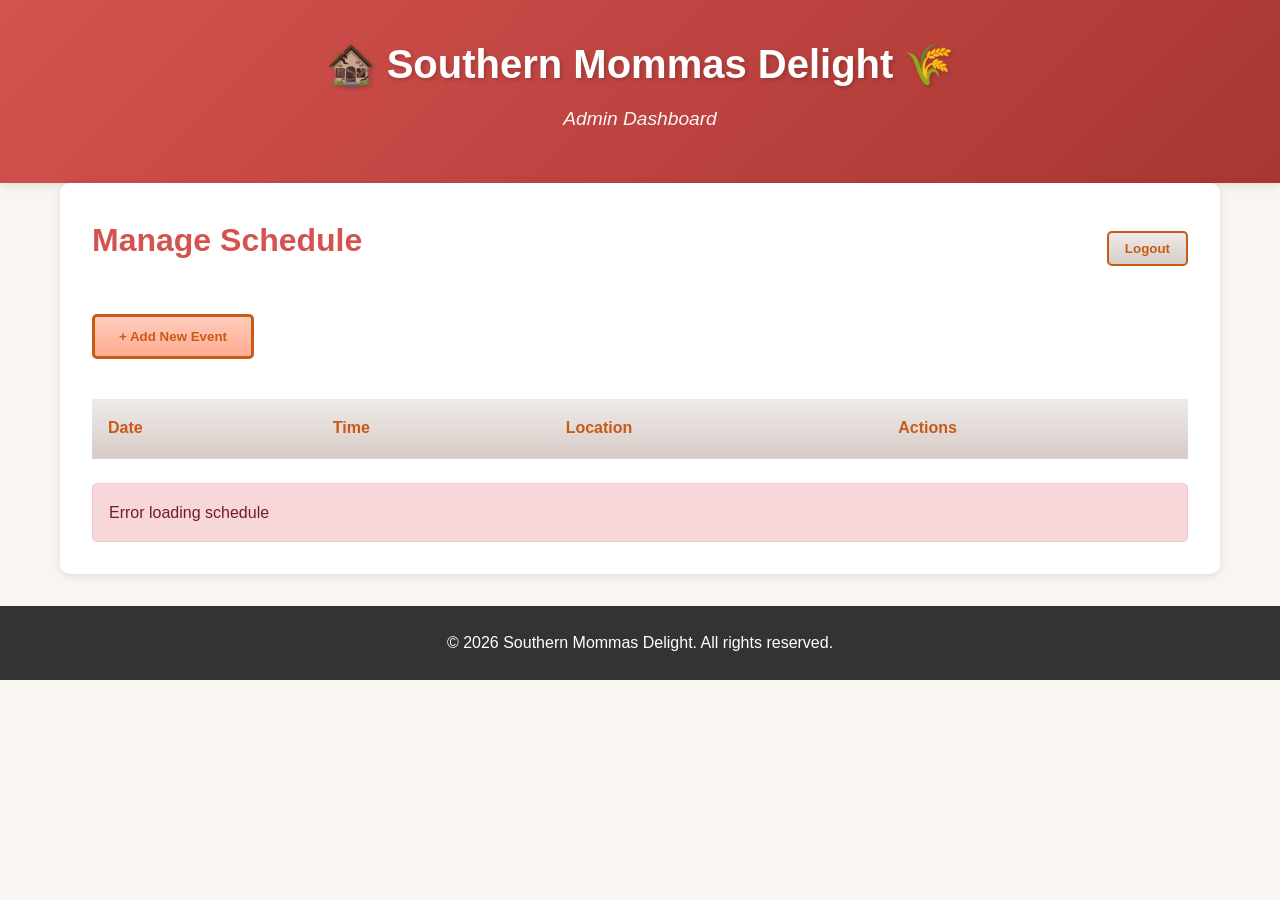
==== admin_dashboard.html @ aefad259 "fixes" ====
<!DOCTYPE html>
<html lang="en">
<head>
    <meta charset="UTF-8">
    <meta name="viewport" content="width=device-width, initial-scale=1.0">
    <title>Admin Dashboard - Southern Mommas Delight</title>
    <link rel="stylesheet" href="static/css/style.css">
    <style>
        .admin-header {
            display: flex;
            justify-content: space-between;
            align-items: center;
            margin-bottom: 2rem;
        }
        .logout-btn {
            background: linear-gradient(to bottom, #efebe9 0%, #d7ccc8 100%);
            color: #c85a17;
            padding: 0.5rem 1rem;
            border: 2px solid #c85a17;
            border-radius: 5px;
            cursor: pointer;
            font-weight: bold;
        }
        .add-event-btn {
            background: linear-gradient(to bottom, #ffccbc 0%, #ffab91 100%);
            color: #c85a17;
            padding: 0.75rem 1.5rem;
            border: 3px solid #c85a17;
            border-radius: 5px;
            cursor: pointer;
            font-weight: bold;
            margin-bottom: 1.5rem;
        }
        .schedule-table {
            width: 100%;
            border-collapse: collapse;
            margin-top: 1rem;
        }
        .schedule-table th,
        .schedule-table td {
            padding: 1rem;
            text-align: left;
            border-bottom: 2px solid #d7ccc8;
        }
        .schedule-table th {
            background: linear-gradient(to bottom, #efebe9 0%, #d7ccc8 100%);
            color: #c85a17;
            font-weight: bold;
        }
        .action-btns {
            display: flex;
            gap: 0.5rem;
        }
        .edit-btn, .delete-btn {
            padding: 0.5rem 1rem;
            border: 2px solid #c85a17;
            border-radius: 3px;
            cursor: pointer;
            font-size: 0.9rem;
        }
        .edit-btn {
            background: #ffccbc;
            color: #c85a17;
        }
        .delete-btn {
            background: #ef9a9a;
            color: #c62828;
            border-color: #c62828;
        }
        .modal {
            display: none;
            position: fixed;
            top: 0;
            left: 0;
            width: 100%;
            height: 100%;
            background: rgba(0, 0, 0, 0.6);
            z-index: 1000;
        }
        .modal-content {
            background: linear-gradient(to bottom, #fbe9e7 0%, #efebe9 100%);
            margin: 5% auto;
            padding: 2rem;
            border: 3px solid #a1887f;
            border-radius: 8px;
            width: 90%;
            max-width: 500px;
        }
        .modal-title {
            color: #c85a17;
            margin-bottom: 1.5rem;
        }
        .close-modal {
            float: right;
            font-size: 2rem;
            font-weight: bold;
            color: #c85a17;
            cursor: pointer;
        }
    </style>
</head>
<body>
    <header>
        <div class="container">
            <h1>🏚️ Southern Mommas Delight 🌾</h1>
            <p class="tagline">Admin Dashboard</p>
        </div>
    </header>

    <main class="container">
        <section class="section">
            <div class="admin-header">
                <h2>Manage Schedule</h2>
                <button class="logout-btn" onclick="logout()">Logout</button>
            </div>
            
            <button class="add-event-btn" onclick="openAddModal()">+ Add New Event</button>
            
            <div id="schedule-container">
                <table class="schedule-table">
                    <thead>
                        <tr>
                            <th>Date</th>
                            <th>Time</th>
                            <th>Location</th>
                            <th>Actions</th>
                        </tr>
                    </thead>
                    <tbody id="schedule-tbody">
                        <!-- Schedule items will be loaded here -->
                    </tbody>
                </table>
            </div>
            
            <div id="message" class="form-message"></div>
        </section>
    </main>

    <!-- Add/Edit Modal -->
    <div id="eventModal" class="modal">
        <div class="modal-content">
            <span class="close-modal" onclick="closeModal()">&times;</span>
            <h2 class="modal-title" id="modal-title">Add Event</h2>
            
            <form id="event-form">
                <input type="hidden" id="event-id">
                
                <div class="form-group">
                    <label for="event-date">Date *</label>
                    <input type="date" id="event-date" required>
                </div>
                
                <div class="form-group">
                    <label for="event-time">Time *</label>
                    <input type="time" id="event-time" required>
                </div>
                
                <div class="form-group">
                    <label for="event-location">Location *</label>
                    <input type="text" id="event-location" placeholder="e.g., Main Street Market" required>
                </div>
                
                <button type="submit" class="submit-btn">Save Event</button>
            </form>
        </div>
    </div>

    <footer>
        <div class="container">
            <p>&copy; 2026 Southern Mommas Delight. All rights reserved.</p>
        </div>
    </footer>

    <script src="static/js/admin.js"></script>
</body>
</html>
---- static/css/style.css ----
/* Reset and Base Styles */
* {
    margin: 0;
    padding: 0;
    box-sizing: border-box;
}

body {
    font-family: 'Segoe UI', Tahoma, Geneva, Verdana, sans-serif;
    line-height: 1.6;
    color: #333;
    background-color: #f9f5f0;
}

.container {
    max-width: 1200px;
    margin: 0 auto;
    padding: 0 20px;
}

/* Header Styles */
header {
    background: linear-gradient(135deg, #d4524f 0%, #a83632 100%);
    color: white;
    padding: 2rem 0;
    text-align: center;
    box-shadow: 0 2px 10px rgba(0, 0, 0, 0.1);
}

header h1 {
    font-size: 2.5rem;
    margin-bottom: 0.5rem;
    text-shadow: 2px 2px 4px rgba(0, 0, 0, 0.2);
}

.tagline {
    font-size: 1.2rem;
    font-style: italic;
    opacity: 0.95;
    margin-bottom: 1rem;
}

/* Navigation Menu */
.nav-menu {
    display: flex;
    justify-content: center;
    gap: 1rem;
    margin-top: 1.5rem;
    flex-wrap: wrap;
}

.nav-link {
    color: white;
    text-decoration: none;
    padding: 0.75rem 1.5rem;
    border-radius: 5px;
    background-color: rgba(255, 255, 255, 0.1);
    transition: background-color 0.3s, transform 0.2s;
    font-weight: 500;
}

.nav-link:hover {
    background-color: rgba(255, 255, 255, 0.2);
    transform: translateY(-2px);
}

.nav-link.active {
    background-color: rgba(255, 255, 255, 0.3);
    font-weight: bold;
}

/* Main Content */
main {
    padding: 2rem 0;
}

.section {
    background: white;
    border-radius: 10px;
    padding: 2rem;
    margin-bottom: 2rem;
    box-shadow: 0 2px 8px rgba(0, 0, 0, 0.1);
}

.section h2 {
    color: #d4524f;
    margin-bottom: 1rem;
    font-size: 2rem;
}

.section-intro {
    color: #666;
    margin-bottom: 1.5rem;
    font-size: 1.1rem;
}

/* Welcome Section */
.welcome-section {
    text-align: center;
}

.cta-buttons {
    display: flex;
    justify-content: center;
    gap: 1.5rem;
    margin-top: 2rem;
    flex-wrap: wrap;
}

.cta-btn {
    display: inline-block;
    padding: 1rem 2rem;
    background: linear-gradient(135deg, #d4524f 0%, #a83632 100%);
    color: white;
    text-decoration: none;
    border-radius: 5px;
    font-size: 1.1rem;
    font-weight: bold;
    transition: transform 0.2s, box-shadow 0.2s;
}

.cta-btn:hover {
    transform: translateY(-2px);
    box-shadow: 0 4px 12px rgba(212, 82, 79, 0.3);
}

.cta-btn-secondary {
    background: linear-gradient(135deg, #666 0%, #444 100%);
}

/* Schedule Section */
.schedule-container {
    display: grid;
    grid-template-columns: repeat(auto-fill, minmax(300px, 1fr));
    gap: 1.5rem;
    margin-top: 1.5rem;
}

.schedule-item {
    background: #fef9f5;
    border-left: 4px solid #d4524f;
    padding: 1.5rem;
    border-radius: 5px;
    transition: transform 0.2s, box-shadow 0.2s;
}

.schedule-item:hover {
    transform: translateY(-3px);
    box-shadow: 0 4px 12px rgba(212, 82, 79, 0.2);
}

.schedule-date {
    font-size: 1.3rem;
    font-weight: bold;
    color: #d4524f;
    margin-bottom: 0.5rem;
}

.schedule-time {
    color: #666;
    font-size: 1rem;
    margin-bottom: 0.5rem;
}

.schedule-location {
    color: #333;
    font-size: 1.1rem;
    font-weight: 500;
}

/* Products Section */
.products-container {
    display: grid;
    grid-template-columns: repeat(auto-fill, minmax(280px, 1fr));
    gap: 1.5rem;
    margin-top: 1.5rem;
}

.product-item {
    background: white;
    border-radius: 8px;
    overflow: hidden;
    box-shadow: 0 2px 8px rgba(0, 0, 0, 0.1);
    transition: transform 0.2s, box-shadow 0.2s;
}

.product-item:hover {
    transform: translateY(-5px);
    box-shadow: 0 6px 16px rgba(212, 82, 79, 0.2);
}

.product-image {
    width: 100%;
    height: 200px;
    object-fit: cover;
    background: linear-gradient(135deg, #f9f5f0 0%, #fef9f5 100%);
    display: flex;
    align-items: center;
    justify-content: center;
    font-size: 4rem;
}

.product-info {
    padding: 1.5rem;
}

.product-name {
    font-size: 1.4rem;
    font-weight: bold;
    color: #333;
    margin-bottom: 0.5rem;
}

.product-description {
    color: #666;
    font-size: 0.95rem;
    margin-bottom: 1rem;
    line-height: 1.5;
}

.product-price {
    font-size: 1.3rem;
    font-weight: bold;
    color: #d4524f;
}

/* Event Request Form */
.event-form {
    max-width: 600px;
}

.form-group {
    margin-bottom: 1.5rem;
}

.form-group label {
    display: block;
    margin-bottom: 0.5rem;
    color: #333;
    font-weight: 500;
}

.form-group input,
.form-group select,
.form-group textarea {
    width: 100%;
    padding: 0.75rem;
    border: 2px solid #ddd;
    border-radius: 5px;
    font-size: 1rem;
    font-family: inherit;
    transition: border-color 0.3s;
}

.form-group input:focus,
.form-group select:focus,
.form-group textarea:focus {
    outline: none;
    border-color: #d4524f;
}

.submit-btn {
    background: linear-gradient(135deg, #d4524f 0%, #a83632 100%);
    color: white;
    padding: 1rem 2rem;
    border: none;
    border-radius: 5px;
    font-size: 1.1rem;
    font-weight: bold;
    cursor: pointer;
    transition: transform 0.2s, box-shadow 0.2s;
}

.submit-btn:hover {
    transform: translateY(-2px);
    box-shadow: 0 4px 12px rgba(212, 82, 79, 0.3);
}

.submit-btn:active {
    transform: translateY(0);
}

.form-message {
    margin-top: 1.5rem;
    padding: 1rem;
    border-radius: 5px;
    display: none;
}

.form-message.success {
    background-color: #d4edda;
    color: #155724;
    border: 1px solid #c3e6cb;
    display: block;
}

.form-message.error {
    background-color: #f8d7da;
    color: #721c24;
    border: 1px solid #f5c6cb;
    display: block;
}

/* Footer */
footer {
    background-color: #333;
    color: white;
    text-align: center;
    padding: 1.5rem 0;
    margin-top: 2rem;
}

/* Loading and Empty States */
.loading {
    text-align: center;
    padding: 2rem;
    color: #666;
    font-style: italic;
}

.empty-state {
    text-align: center;
    padding: 2rem;
    color: #666;
    font-style: italic;
}

.error-state {
    text-align: center;
    padding: 2rem;
    color: #d4524f;
    font-style: italic;
}

/* Responsive Design */
@media (max-width: 768px) {
    header h1 {
        font-size: 2rem;
    }

    .tagline {
        font-size: 1rem;
    }

    .section {
        padding: 1.5rem;
    }

    .section h2 {
        font-size: 1.5rem;
    }

    .schedule-container {
        grid-template-columns: 1fr;
    }
}

@media (max-width: 480px) {
    header h1 {
        font-size: 1.5rem;
    }

    .container {
        padding: 0 15px;
    }

    .section {
        padding: 1rem;
    }
}
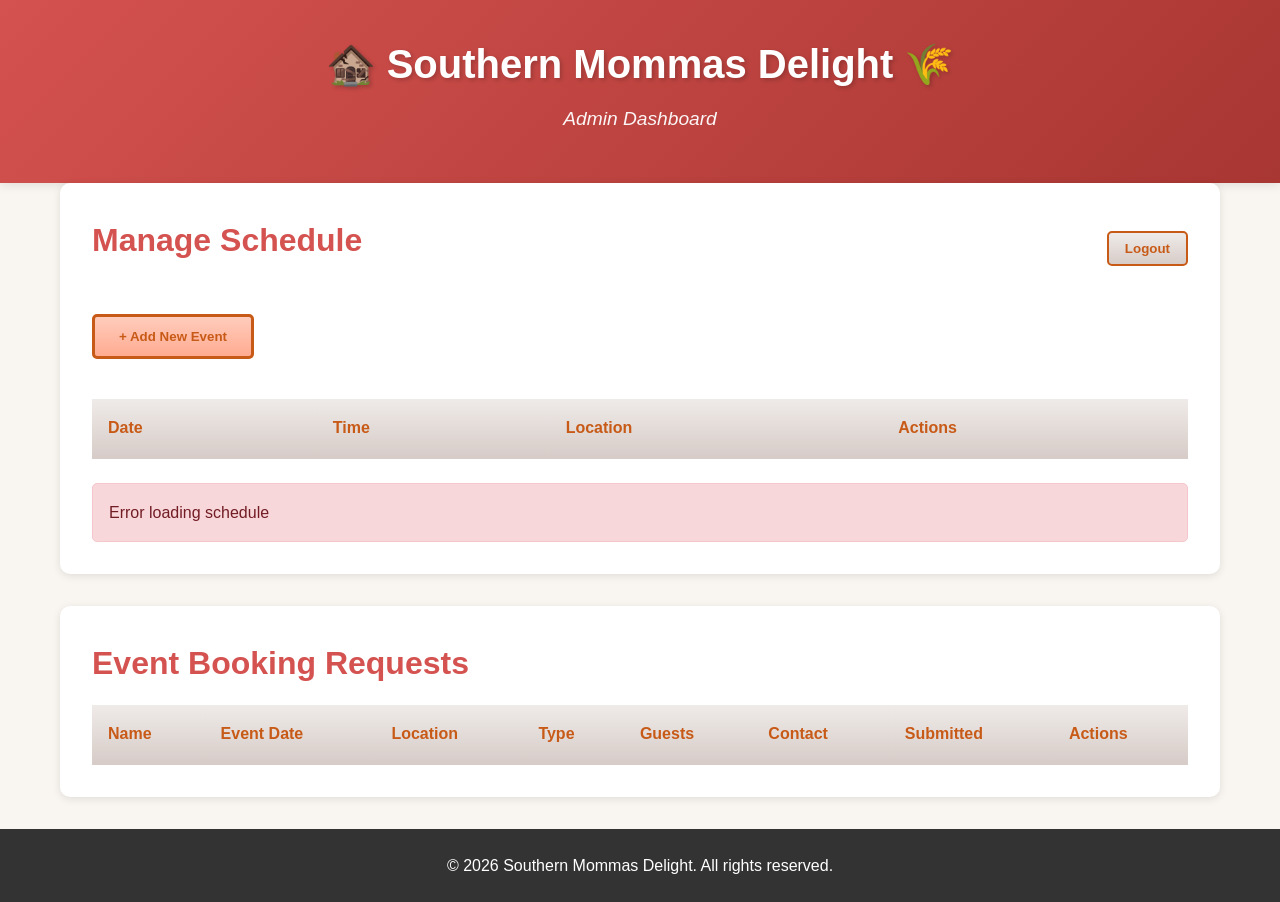
==== commit 1f37cd0c: "fixe" ====
--- a/admin_dashboard.html
+++ b/admin_dashboard.html
@@ -134,6 +134,30 @@
             
             <div id="message" class="form-message"></div>
         </section>
+
+        <section class="section">
+            <h2>Event Booking Requests</h2>
+            
+            <div id="requests-container">
+                <table class="schedule-table">
+                    <thead>
+                        <tr>
+                            <th>Name</th>
+                            <th>Event Date</th>
+                            <th>Location</th>
+                            <th>Type</th>
+                            <th>Guests</th>
+                            <th>Contact</th>
+                            <th>Submitted</th>
+                            <th>Actions</th>
+                        </tr>
+                    </thead>
+                    <tbody id="requests-tbody">
+                        <!-- Requests will be loaded here -->
+                    </tbody>
+                </table>
+            </div>
+        </section>
     </main>
 
     <!-- Add/Edit Modal -->
